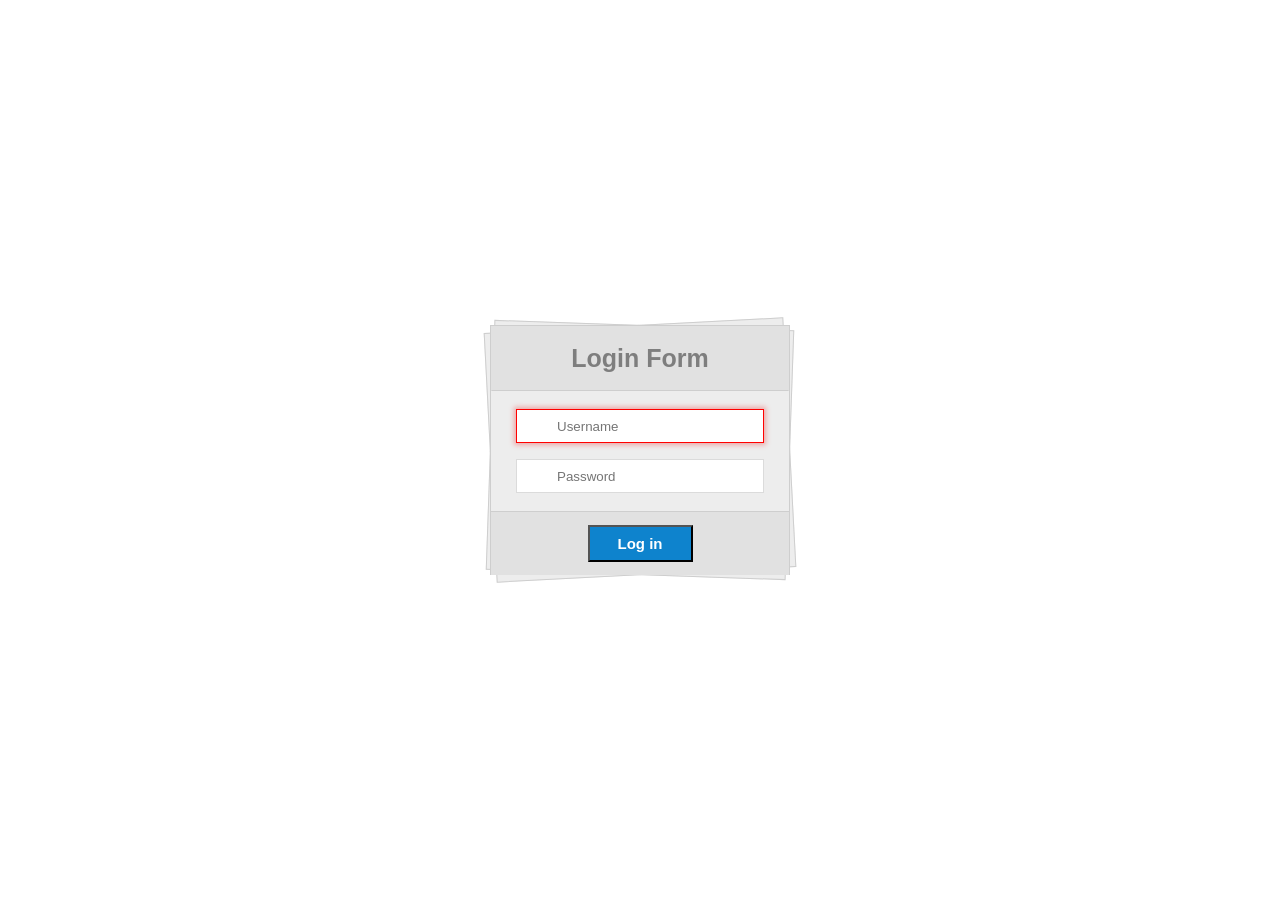
==== modal_window/modal_window.html @ 243e203c "new modal window example" ====
<!DOCTYPE html>
<html lang="en">

<head>
	<meta charset="utf-8">
	<title>Paper Stack</title>
	<link rel="stylesheet" type="text/css" href="modal_window.css" />
</head>

<body>
	<div class="modal_window_container">
		<div class="modal_window">
			<header>
				<h1>Login Form</h1>
			</header>
			<form action="">
				<div class="form-controls">
					<input type="text" placeholder="Username" required id="username" class="form-control error" />
					<br>
					<input type="password" placeholder="Password" required id="password" class="form-control" />
				</div>
				<div class="form-actions">
					<input type="submit" value="Log in" class="form-action" />
				</div>
			</form>
		</div>
		<div class="modal_window_back1"></div>
		<div class="modal_window_back2"></div>
	</div>
</body>

</html>
---- modal_window/modal_window.css ----
* {
  box-sizing: border-box;
  outline: none;
}
body {
  font-family: Helvetica, Arial, sans-serif;
}
.modal_window header {
  background: #e1e1e1;
  border: 1px solid #e1e1e1;
  border-bottom: 1px solid #cecece;
  text-align: center;
}
.modal_window_container {
  position: absolute;
  top: 50%;
  left: 50%;
  width: 300px;
  height: 250px;
  margin: -125px 0 0 -150px;
}
.modal_window, .modal_window_back1, .modal_window_back2 {
  border: 1px solid #cecece;
  width: 100%;
  height: 100%;
  position: absolute;
  top: 0;
  left: 0;
  background-color: #ededed;
}
.modal_window_back1 {
  transform: rotate(2deg);
  z-index: -1;
}
.modal_window_back2 {
  transform: rotate(-3deg);
  z-index: -2;
}
.modal_window header h1 {
  color: #7E7E7E;
  font-weight: bold;
  font-size: 25px;
  text-align: center;
}
.form-controls {
  padding: 10px 25px 10px 25px;
  line-height: 50px;
}
.form-control {
  width: 100%;
  height: 34px;
  border: 1px solid #dbdbdb;
  padding-left: 40px;
  /*margin-bottom: 20px;*/
  transition: all 0.5s ease;
}
.form-control:focus {
  border: 1px solid blue;
}
.form-control.error {
  border: 1px solid #F00;
  box-shadow: 0 0 5px 2px #EDA6A6;
}
.form-actions {
  background: #e1e1e1;
  /*border: 1px solid #e1e1e1;*/
  border-top: 1px solid #cecece;
  text-align: center;
  padding: 13px 0 13px 0;
}
.form-action {
  font-weight: bold;
  font-size: 15px;
  background: #0e83cd;
  padding: 8px 28px 8px 28px;
  cursor: pointer;
  text-align: center;
  color: #fff;
}
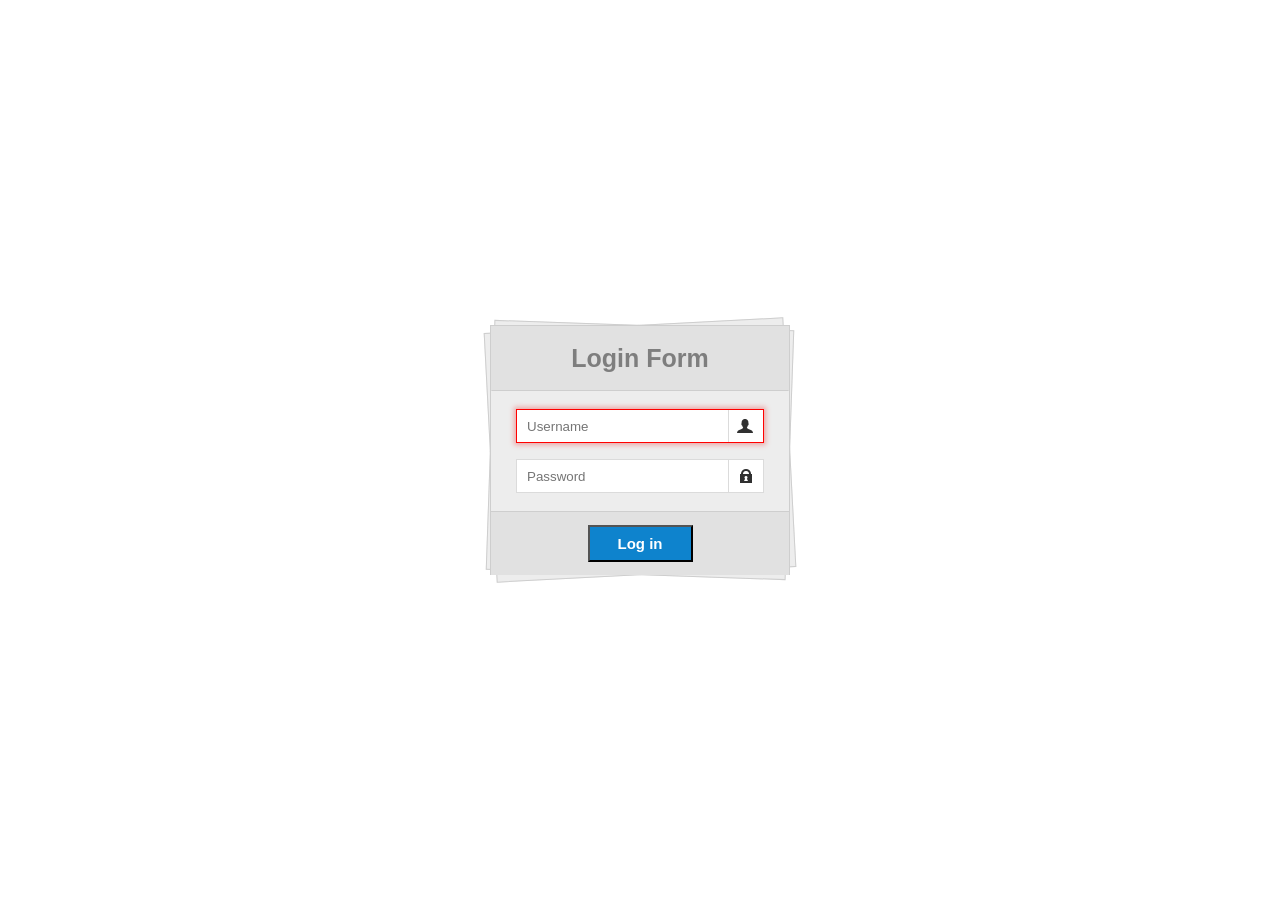
==== commit 87f6db61: "added background images to the inputs in the modal window example" ====
--- a/modal_window/modal_window.html
+++ b/modal_window/modal_window.html
@@ -15,9 +15,9 @@
 			</header>
 			<form action="">
 				<div class="form-controls">
-					<input type="text" placeholder="Username" required id="username" class="form-control error" />
+					<input type="text" placeholder="Username" required id="username" class="form-control form-user error">
 					<br>
-					<input type="password" placeholder="Password" required id="password" class="form-control" />
+					<input type="password" placeholder="Password" required id="password" class="form-control form-password">
 				</div>
 				<div class="form-actions">
 					<input type="submit" value="Log in" class="form-action" />
--- a/modal_window/modal_window.css
+++ b/modal_window/modal_window.css
@@ -50,8 +50,7 @@
   width: 100%;
   height: 34px;
   border: 1px solid #dbdbdb;
-  padding-left: 40px;
-  /*margin-bottom: 20px;*/
+  padding: 5px 40px 5px 10px;
   transition: all 0.5s ease;
 }
 .form-control:focus {
@@ -60,6 +59,15 @@
 .form-control.error {
   border: 1px solid #F00;
   box-shadow: 0 0 5px 2px #EDA6A6;
+}
+.form-user {
+  background: url(images/user.png) right no-repeat #fff;
+}
+.form-email {
+  background: url(images/email.png) right no-repeat #fff;
+}
+.form-password {
+  background: url(images/password.png) right no-repeat #fff;
 }
 .form-actions {
   background: #e1e1e1;
